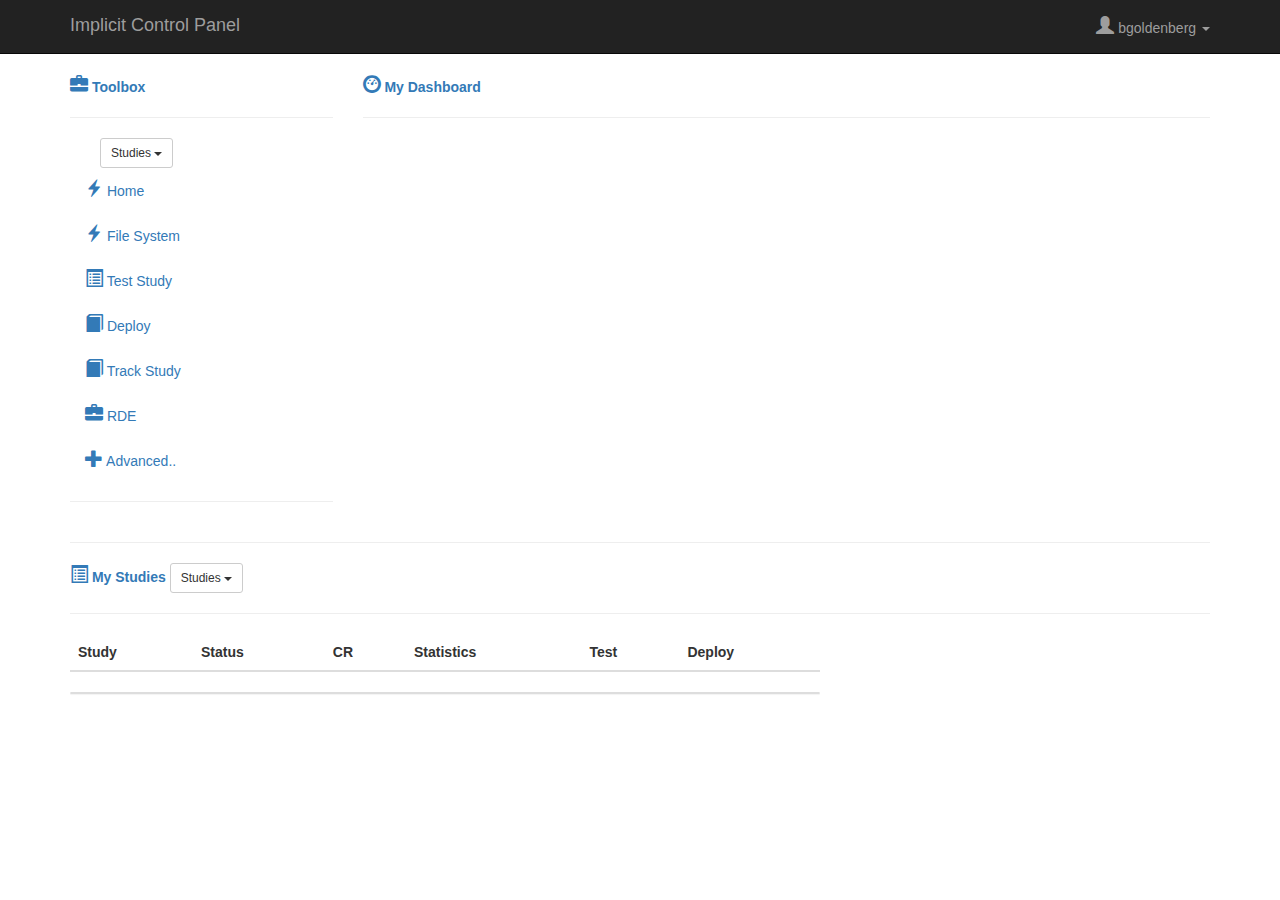
==== dashboard2.html @ 2bb54c4a "updates" ====
<!DOCTYPE html>
<html lang="en">
    <head>
        <meta http-equiv="content-type" content="text/html; charset=UTF-8"> 
        <meta charset="utf-8">
        <title>Bootply.com - Bootstrap 3 Control Panel</title>
        <title></title>
        <meta name="generator" content="Bootply" />
        <meta name="viewport" content="width=device-width, initial-scale=1, maximum-scale=1">
        <link href="//netdna.bootstrapcdn.com/bootstrap/3.0.0/css/bootstrap.min.css" rel="stylesheet">
        <link href="//maxcdn.bootstrapcdn.com/font-awesome/4.1.0/css/font-awesome.min.css" rel="stylesheet">
        <link rel="shortcut icon" href="/bootstrap/img/favicon.ico">
        <link rel="apple-touch-icon" href="/bootstrap/img/apple-touch-icon.png">
        <link rel="apple-touch-icon" sizes="72x72" href="/bootstrap/img/apple-touch-icon-72x72.png">
        <link rel="apple-touch-icon" sizes="114x114" href="/bootstrap/img/apple-touch-icon-114x114.png">
      
        <!-- CSS code from Bootply.com editor -->
        
<style type="text/css">
.navbar-static-top {
        margin-bottom:20px;
}

i {
  font-size:18px;
}
  
footer {
  margin-top:20px;
  padding-top:20px;
  padding-bottom:20px;
  background-color:#efefef;
}

.nav>li .count {
  position: absolute;
  bottom: 12px;
  right: 8px;
  font-size: 10px;
  font-weight: normal;
  background: rgba(51,200,51,0.55);
  color: rgba(255,255,255,0.9);
  line-height: 1em;
  padding: 2px 4px;
  -webkit-border-radius: 10px;
  -moz-border-radius: 10px;
  -ms-border-radius: 10px;
  -o-border-radius: 10px;
  border-radius: 10px;
}


.chart div {
  font: 10px sans-serif;
  background-color: steelblue;
  text-align: right;
  padding: 3px;
  margin: 1px;
  color: white;
}
.test{

}
.folder{}
.validate{}
</style>

</head>
    
    <!-- HTML code from Bootply.com editor -->
    
<body  >
        
        <!-- Header -->
<div id="top-nav" class="navbar navbar-inverse navbar-static-top">
    <div class="container">
        <div class="navbar-header">
            <button type="button" class="navbar-toggle" data-toggle="collapse" data-target=".navbar-collapse"> <span class="icon-toggle"></span>

            </button> <a class="navbar-brand" href="#">Implicit Control Panel</a>

        </div>
        <div class="navbar-collapse collapse">
            <ul class="nav navbar-nav navbar-right">
                <li class="dropdown"> <a class="dropdown-toggle" role="button" data-toggle="dropdown" href="#">
            <i class="glyphicon glyphicon-user"></i> bgoldenberg <span class="caret"></span></a>

                    <ul
                    id="g-account-menu" class="dropdown-menu" role="menu">
                        <li><a href="#" class="">My Profile</a>

                        </li>
                        <li><a href="#" class=""><i class="glyphicon glyphicon-lock"></i> Logout</a>

                        </li>
            </ul>
            </li>
            </ul>
        </div>
    </div>
    <!-- /container -->
</div>
<!-- /Header -->
<!-- Main -->
<div class="container">
    <!-- upper section -->
    <div class="row">
        <div class="col-md-3">
            <!-- left --> <a href="#" class=""><strong><i class="glyphicon glyphicon-briefcase"></i> Toolbox</strong></a>

            <hr class="">
                <div class="dropdown" style="display: inline; margin-left:30px;">
                    
                      <button id="studyButt" class="btn btn-default dropdown-toggle btn-sm studyButt" type="button" id="dropdownMenu1" data-toggle="dropdown">
                        Studies
                        <span class="caret"></span>
                      </button>
                      <ul class="dropdown-menu dropdownLI" role="menu" aria-labelledby="dropdownMenu1">
                        
                      </ul>
                </div>
                <ul class="nav nav-pills nav-stacked">
                    <li><a href="#" class="" id="homemenu"><i class="glyphicon glyphicon-flash"></i> Home</a>
                    <li><a id="fileSys" href="#" class="" id="homemenu"><i class="glyphicon glyphicon-flash"></i> File System</a>    

                    </li>
                    <li class=""></li>
                    <li><a href="#" class="" id="testmenu"><i class="glyphicon glyphicon-list-alt"></i> Test Study</a>

                    </li>
                    <li><a href="#" class="" id="deploymenu"><i class="glyphicon glyphicon-book"></i> Deploy</a>

                    </li>
                    <li><a href="#" class="" id="trackmenu"><i class="glyphicon glyphicon-book"></i> Track Study</a>

                    </li>
                    <li><a href="#" class="" id="rdemenu"><i class="glyphicon glyphicon-briefcase"></i> RDE</a>

                    </li>
                    <li class=""></li>
                    <li><a href="#" class=""><i class="glyphicon glyphicon-plus"></i> Advanced..</a>

                    </li>
                </ul>
                <hr class="">
        </div>
        <!-- /span-3 -->
        <div class="col-md-9" id="dashboardArea">
            <!-- column 2 --> <a href="#" class=""><strong><i class="glyphicon glyphicon-dashboard"></i> My Dashboard</strong></a> 
            <hr class="">
           <div id="result" style="max-height:400px;width:600px;overflow-y:auto;" ></div>
                    
                <!--<div class="row">-->
                <!-- center left-->
                <!--/col-->
                <!--center-right-->
                <!--/col-span-6-->
                <!--</div> -->
                <!--/row-->
        </div>
        <!--/col-span-9-->
    </div>
    <!--/row-->
    <!-- /upper section -->
    <!-- lower section -->
    <div class="row">
        <div class="col-md-12">
            <hr class=""> 
            <a href="#" class="" ><strong><i class="glyphicon glyphicon-list-alt"></i> My Studies</strong></a>
             <div class="dropdown" style="display: inline">
                  <button class="btn btn-default dropdown-toggle btn-sm studyButt" type="button" id="dropdownMenu1" data-toggle="dropdown">
                    Studies
                    <span class="caret"></span>
                  </button>
                  <ul class="dropdown-menu dropdownLI" role="menu" aria-labelledby="dropdownMenu1">
                    
                  </ul>
            </div>
            <hr class="">
        </div>
        <div class="col-md-8">
            <table id="studyTable" class="table table-striped">
                <thead>
                    <tr>
                        <th class="">Study</th>
                        <th class="">Status</th>
                        <th class="">CR</th>
                        <th class="">Statistics</th>
                        <th class="">Test</th>
                        <th class="">Deploy</th>
                    </tr>
                </thead>
                <tbody>
                   
                </tbody>
            </table>
            
            <div class="panel panel-default"></div>
            
            <div class="alert alert-info" style="display: none;">
                <button type="button" class="close" data-dismiss="alert">×</button>Please remember to <a href="#" class="">Logout</a> for classified
                security.</div>
        </div>
        <!--/panel-->
    </div>
    <!--/col-->
</div>
<!--/row-->
<div class="modal fade" id="deployModal">
    <div class="modal-dialog">
        <div class="modal-content">
            <div class="modal-header">
                <button type="button" class="close" data-dismiss="modal" aria-hidden="true">×</button>
                 <h4 class="modal-title">Study Details</h4>

            </div>
            <div class="modal-body">
                <p class="" id ="testModelBody">
                   
            </div>
            <div class="modal-footer">
                <button type="button" class="btn btn-default" data-dismiss="modal">Close</button>
                <button type="button" class="btn btn-primary" data-dismiss="modal">Ok</button>
                <!--<button type="button" class="btn btn-primary">Save changes</button>-->
            </div>
        </div>
        <!-- /.modal-content -->
    </div>
    <!-- /.modal-dialog -->
</div>
<div class="modal fade" id="testModal">
    <div class="modal-dialog">
        <div class="modal-content">
            <div class="modal-header">
                <button type="button" class="close" data-dismiss="modal" aria-hidden="true">×</button>
                 <h4 class="modal-title">Study Details</h4>

            </div>
            <div class="modal-body">
                <p class="" id ="testModelBody">
                   
                </p>
            </div>
            <div class="modal-footer">
                <button type="button" class="btn btn-default" data-dismiss="modal">Close</button>
                <button type="button" class="btn btn-primary" data-dismiss="modal">Ok</button>
                <!--<button type="button" class="btn btn-primary">Save changes</button>-->
            </div>
        </div>
        <!-- /.modal-content -->
    </div>
    <!-- /.modal-dialog -->
</div>
<div class="modal fade" id="myModal">
    <div class="modal-dialog">
        <div class="modal-content">
            <div class="modal-header">
                <button type="button" class="close" data-dismiss="modal" aria-hidden="true">×</button>
                 <h4 class="modal-title">Study Details</h4>

            </div>
            <div class="modal-body">
                <p class="">Study Name:
                    <label class=""></label>
                    <br class="">Owner :
                    <label class=""></label>
                    <br class="">
                    <button class="btn btn-primary" style="margin-left:30%">Run/Pause</button>
                </p>
            </div>
            <div class="modal-footer">
                <button type="button" class="btn btn-default" data-dismiss="modal">Close</button>
                <button type="button" class="btn btn-primary" data-dismiss="modal">Ok</button>
                <!--<button type="button" class="btn btn-primary">Save changes</button>-->
            </div>
        </div>
        <!-- /.modal-content -->
    </div>
    <!-- /.modal-dialog -->
</div>
<!-- /.modal -->
<div class="modal fade" id="myStats">
    <div class="modal-dialog">
        <div class="modal-content">
            <div class="modal-header">
                <button type="button" class="close" data-dismiss="modal" aria-hidden="true">×</button>
                 <h4 class="modal-title">Study Details</h4>

            </div>
            <div class="modal-body">
                <div class="chart">
                    <div style="width: 40px;" class="">4</div>
                    <div style="width: 80px;" class="">8</div>
                    <div style="width: 150px;" class="">15</div>
                    <div style="width: 160px;" class="">16</div>
                    <div style="width: 230px;" class="">23</div>
                    <div style="width: 420px;" class="">42</div>
                </div>
            </div>
            <div class="modal-footer">
                <button type="button" class="btn btn-default" data-dismiss="modal">Close</button>
                <button type="button" class="btn btn-primary" data-dismiss="modal">Ok</button>
                <!--<button type="button" class="btn btn-primary">Save changes</button>-->
            </div>
        </div>
        <!-- /.modal-content -->
    </div>
    <!-- /.modal-dialog -->
</div>
<div class="modal fade" id="validateModal">
    <div class="modal-dialog">
        <div class="modal-content">
            <div class="modal-header">
                <button type="button" class="close" data-dismiss="modal" aria-hidden="true">×</button>
                 <h4 class="modal-title">Java Script Validation</h4>

            </div>
            <div class="modal-body">
                <table id="validateTable" class="table table-striped">
                <thead>
                    <tr>
                        <th class="">Error</th>
                        
                    </tr>
                </thead>
                <tbody>
                   
                </tbody>
            </table>
            </div>
            <div class="modal-footer">
                
                <button id="validateOK" type="button" class="btn btn-primary" data-dismiss="modal">Ok</button>
                <!--<button type="button" class="btn btn-primary">Save changes</button>-->
            </div>
        </div>
        <!-- /.modal-content -->
    </div>
    <!-- /.modal-dialog -->
</div>
<!-- /.modal -->
<!--
<script type='text/javascript' src="//ajax.googleapis.com/ajax/libs/jquery/1.11.0/jquery.min.js"></script>-->
<!--<script type='text/javascript' src="//netdna.bootstrapcdn.com/bootstrap/3.0.0/js/bootstrap.min.js"></script>
-->

<script data-main="js/app" src="js/require.js"></script>
<script>
    // $(document).ready(function() {

        
    //     $.getScript("//netdna.bootstrapcdn.com/bootstrap/3.0.0/js/bootstrap.min.js").done( function( ) {
    //         $.getScript("js/rightMenu.js").done( function( ) {
    //             $.getScript("js/app.js").done( function( ) {
    //                 $.getScript("js/api.js").done( function( ) {
    //                     $.getScript("js/jshint.js").done( function( ) {
                        
    //                     });
    //                 });
    //             });
    //         });    
    //     });
    
    // });    
</script>
        
        <script>
          // (function(i,s,o,g,r,a,m){i['GoogleAnalyticsObject']=r;i[r]=i[r]||function(){
          // (i[r].q=i[r].q||[]).push(arguments)},i[r].l=1*new Date();a=s.createElement(o),
          // m=s.getElementsByTagName(o)[0];a.async=1;a.src=g;m.parentNode.insertBefore(a,m)
          // })(window,document,'script','//www.google-analytics.com/analytics.js','ga');
          // ga('create', 'UA-40413119-1', 'bootply.com');
          // ga('send', 'pageview');
        </script>
        <!-- Quantcast Tag -->
        <script type="text/javascript">
        // var _qevents = _qevents || [];
        
        // (function() {
        // var elem = document.createElement('script');
        // elem.src = (document.location.protocol == "https:" ? "https://secure" : "http://edge") + ".quantserve.com/quant.js";
        // elem.async = true;
        // elem.type = "text/javascript";
        // var scpt = document.getElementsByTagName('script')[0];
        // scpt.parentNode.insertBefore(elem, scpt);
        // })();
       
        // _qevents.push({
        // qacct:"p-0cXb7ATGU9nz5"
        // });
        </script>
        <ul id="contextMenu" class="dropdown-menu" role="menu" style="display:none" >
            <li><a tabindex="-1" href="#">Action</a></li>
            <li><a tabindex="-1" href="#">Another action</a></li>
            <li><a tabindex="-1" href="#">Something else here</a></li>
            <li class="divider"></li>
            <li><a tabindex="-1" href="#">Separated link</a></li>
        </ul>
    </body>
</html>
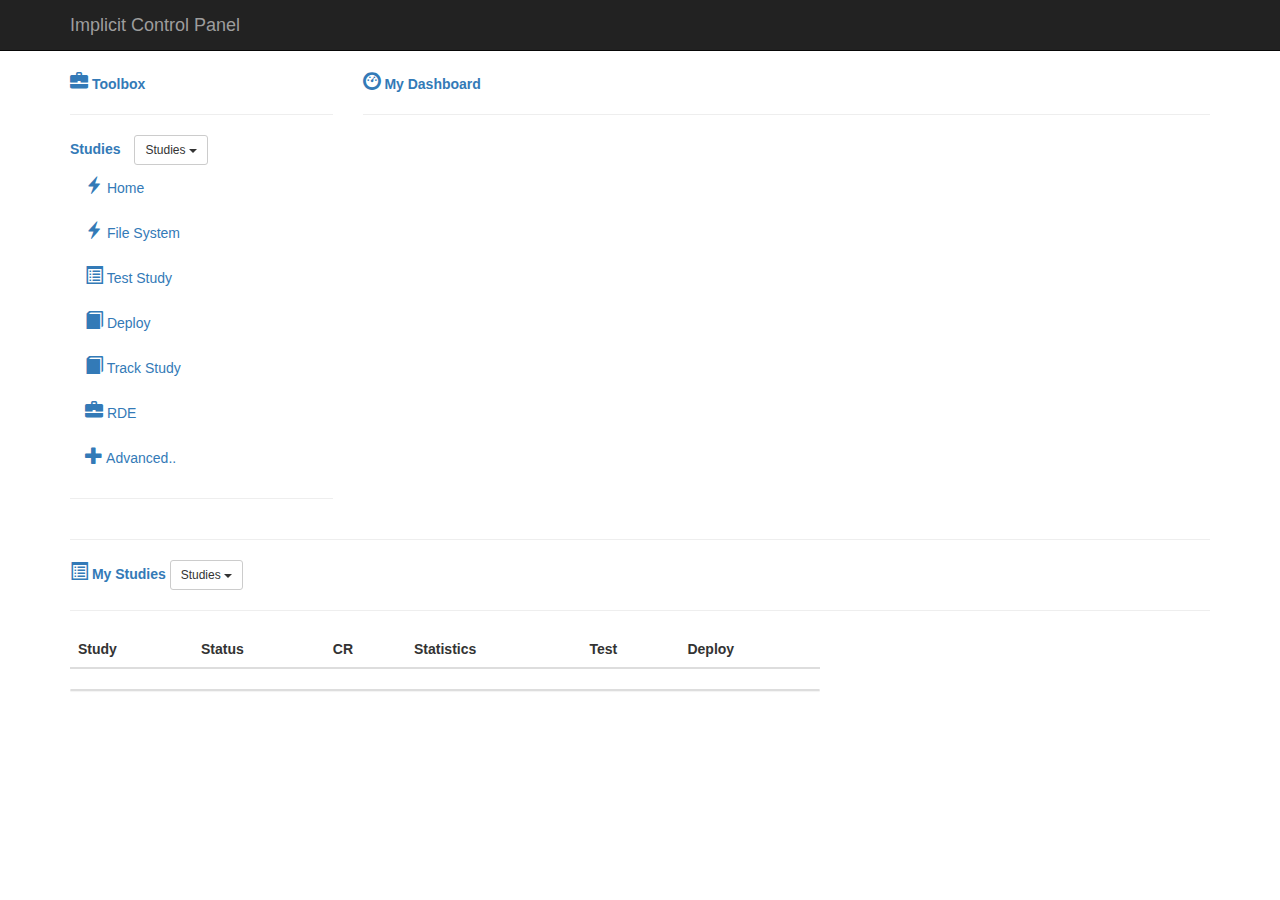
==== commit 9616c7da: "update" ====
--- a/dashboard2.html
+++ b/dashboard2.html
@@ -14,6 +14,7 @@
         <link rel="apple-touch-icon" href="/bootstrap/img/apple-touch-icon.png">
         <link rel="apple-touch-icon" sizes="72x72" href="/bootstrap/img/apple-touch-icon-72x72.png">
         <link rel="apple-touch-icon" sizes="114x114" href="/bootstrap/img/apple-touch-icon-114x114.png">
+        <link rel="stylesheet" href="js/tablesorter/themes/blue/style.css" type="text/css" id="" media="print, projection, screen" />
       
         <!-- CSS code from Bootply.com editor -->
         
@@ -64,6 +65,18 @@
 }
 .folder{}
 .validate{}
+input[type="text"]{
+    margin-left:10px;
+    width:120px;
+}
+label{
+   margin-left:10px; 
+}
+#sinceUntil{
+    margin-top:10px;
+
+}
+
 </style>
 
 </head>
@@ -83,8 +96,7 @@
         </div>
         <div class="navbar-collapse collapse">
             <ul class="nav navbar-nav navbar-right">
-                <li class="dropdown"> <a class="dropdown-toggle" role="button" data-toggle="dropdown" href="#">
-            <i class="glyphicon glyphicon-user"></i> bgoldenberg <span class="caret"></span></a>
+                <li class="dropdown"> <a id="userName" class="dropdown-toggle" role="button" data-toggle="dropdown" href="#"></a>
 
                     <ul
                     id="g-account-menu" class="dropdown-menu" role="menu">
@@ -110,46 +122,47 @@
             <!-- left --> <a href="#" class=""><strong><i class="glyphicon glyphicon-briefcase"></i> Toolbox</strong></a>
 
             <hr class="">
-                <div class="dropdown" style="display: inline; margin-left:30px;">
+            <a href="#" class="" ><strong>Studies</strong></a>
+            <div class="dropdown" style="display: inline; margin-left:10px;">
+                
+                  <button id="studyButt" class="btn btn-default dropdown-toggle btn-sm studyButt" type="button" id="dropdownMenu1" data-toggle="dropdown">
+                    Studies
+                    <span class="caret"></span>
+                  </button>
+                  <ul class="dropdown-menu dropdownLI" role="menu" aria-labelledby="dropdownMenu1">
                     
-                      <button id="studyButt" class="btn btn-default dropdown-toggle btn-sm studyButt" type="button" id="dropdownMenu1" data-toggle="dropdown">
-                        Studies
-                        <span class="caret"></span>
-                      </button>
-                      <ul class="dropdown-menu dropdownLI" role="menu" aria-labelledby="dropdownMenu1">
-                        
-                      </ul>
-                </div>
-                <ul class="nav nav-pills nav-stacked">
-                    <li><a href="#" class="" id="homemenu"><i class="glyphicon glyphicon-flash"></i> Home</a>
-                    <li><a id="fileSys" href="#" class="" id="homemenu"><i class="glyphicon glyphicon-flash"></i> File System</a>    
-
-                    </li>
-                    <li class=""></li>
-                    <li><a href="#" class="" id="testmenu"><i class="glyphicon glyphicon-list-alt"></i> Test Study</a>
-
-                    </li>
-                    <li><a href="#" class="" id="deploymenu"><i class="glyphicon glyphicon-book"></i> Deploy</a>
-
-                    </li>
-                    <li><a href="#" class="" id="trackmenu"><i class="glyphicon glyphicon-book"></i> Track Study</a>
-
-                    </li>
-                    <li><a href="#" class="" id="rdemenu"><i class="glyphicon glyphicon-briefcase"></i> RDE</a>
-
-                    </li>
-                    <li class=""></li>
-                    <li><a href="#" class=""><i class="glyphicon glyphicon-plus"></i> Advanced..</a>
-
-                    </li>
-                </ul>
-                <hr class="">
+                  </ul>
+            </div>
+            <ul class="nav nav-pills nav-stacked">
+                <li><a href="#" class="" id="homemenu"><i class="glyphicon glyphicon-flash"></i> Home</a>
+                <li><a id="fileSys" href="#" class="" id="homemenu"><i class="glyphicon glyphicon-flash"></i> File System</a>    
+
+                </li>
+                <li class=""></li>
+                <li><a href="#" class="" id="testmenu"><i class="glyphicon glyphicon-list-alt"></i> Test Study</a>
+
+                </li>
+                <li><a href="#" class="" id="deploymenu"><i class="glyphicon glyphicon-book"></i> Deploy</a>
+
+                </li>
+                <li><a href="#" class="" id="trackmenu"><i class="glyphicon glyphicon-book"></i> Track Study</a>
+
+                </li>
+                <li><a href="#" class="" id="rdemenu"><i class="glyphicon glyphicon-briefcase"></i> RDE</a>
+
+                </li>
+                <li class=""></li>
+                <li><a href="#" class=""><i class="glyphicon glyphicon-plus"></i> Advanced..</a>
+
+                </li>
+            </ul>
+            <hr class="">
         </div>
         <!-- /span-3 -->
         <div class="col-md-9" id="dashboardArea">
             <!-- column 2 --> <a href="#" class=""><strong><i class="glyphicon glyphicon-dashboard"></i> My Dashboard</strong></a> 
             <hr class="">
-           <div id="result" style="max-height:400px;width:600px;overflow-y:auto;" ></div>
+           <div id="result" style="max-height:400px;width:700px;overflow-y:auto;" ></div>
                     
                 <!--<div class="row">-->
                 <!-- center left-->
